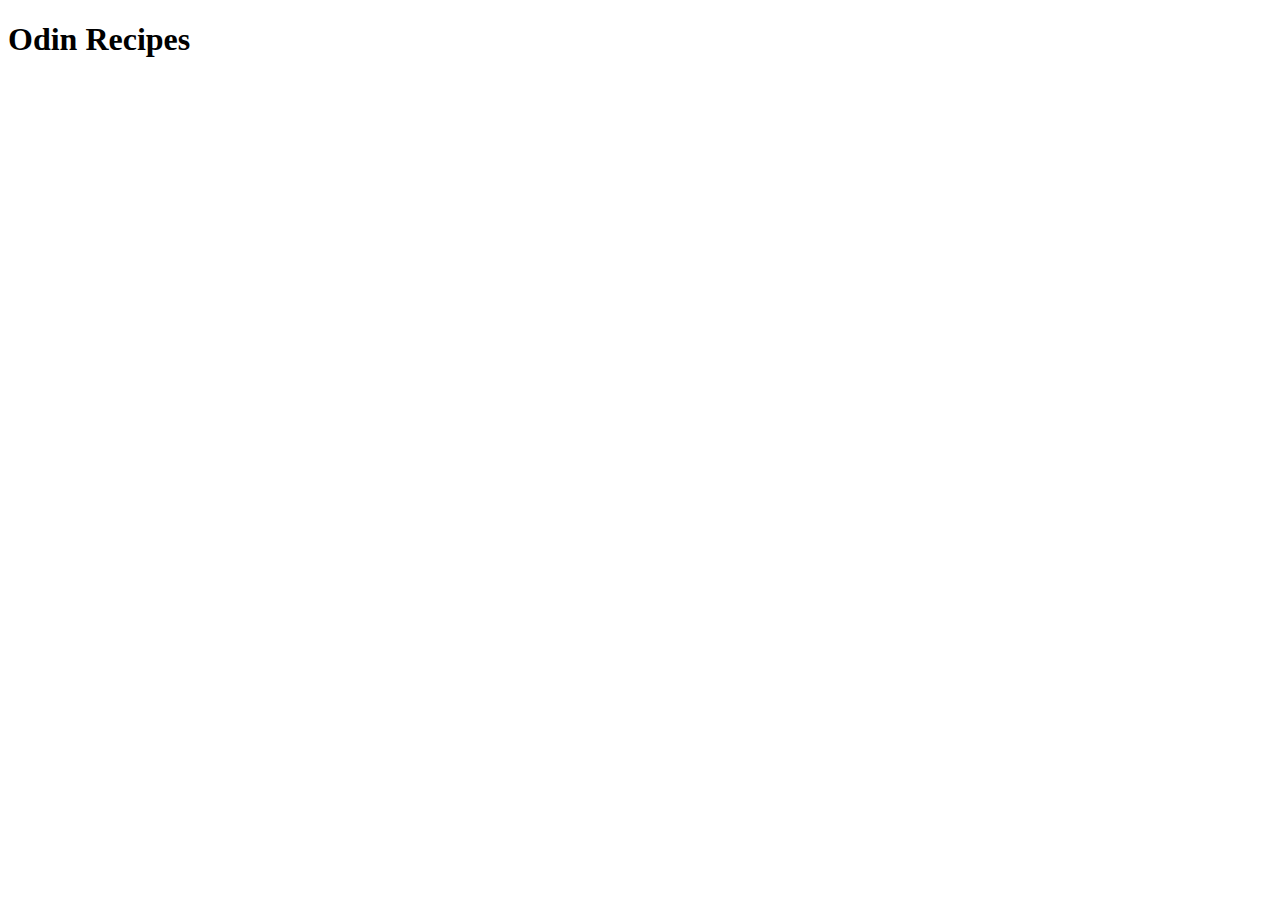
==== index.html @ b40544ca "Created index.html" ====
<!DOCTYPE html>
<html lang="en">

<head>
    <meta charset="UTF-8">
    <meta http-equiv="X-UA-Compatible" content="IE=edge">
    <meta name="viewport" content="width=device-width, initial-scale=1.0">
    <title>Home</title>
</head>

<body>


    <h1>Odin Recipes</h1>
</body>

</html>
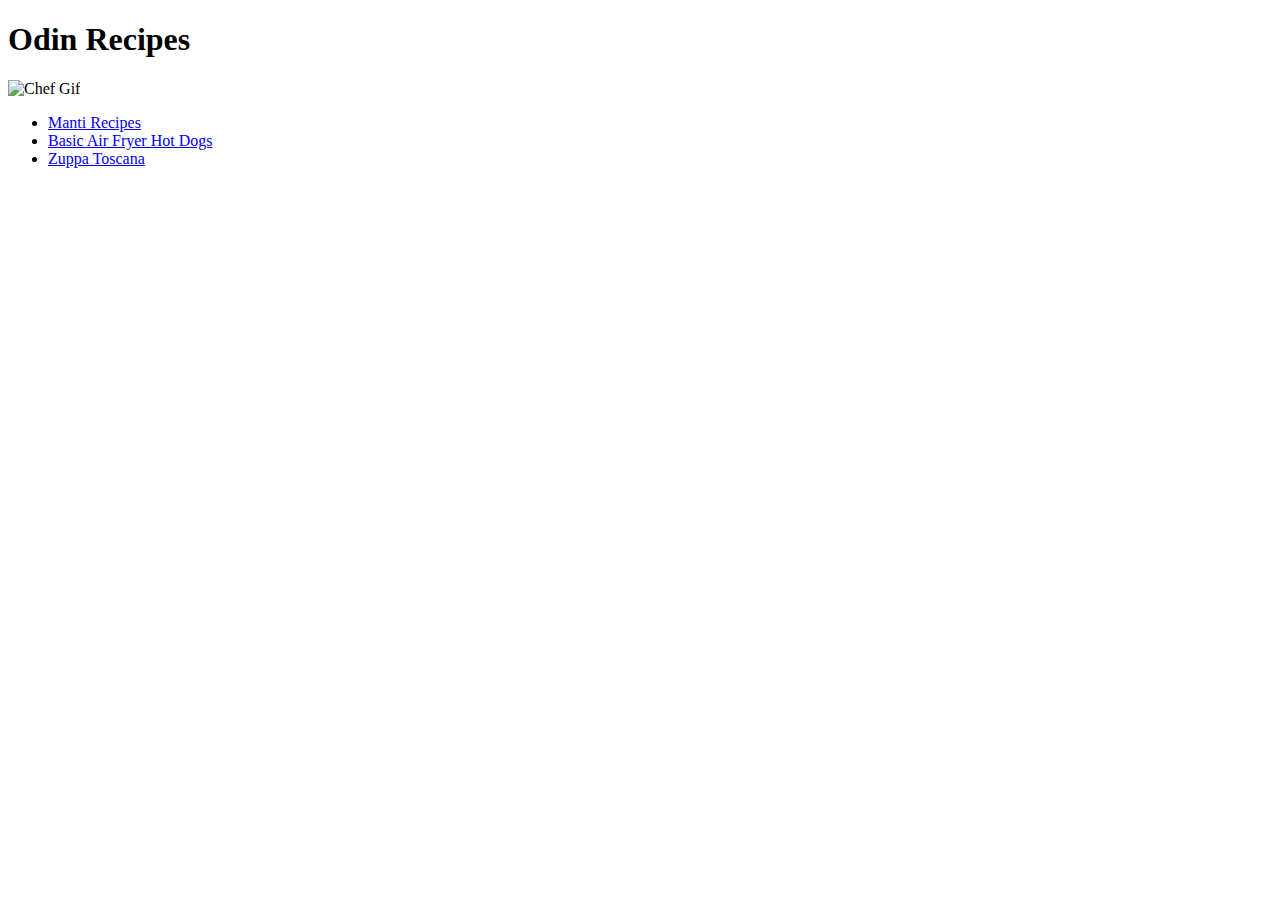
==== commit e174bf3d: "Chef gif added" ====
--- a/index.html
+++ b/index.html
@@ -10,8 +10,15 @@
 
 <body>
 
+    <h1>Odin Recipes</h1>
+    <img src="https://media.tenor.com/lTyMCVhkmxkAAAAC/cook-chef.gif" alt="Chef Gif">
 
-    <h1>Odin Recipes</h1>
+    <ul>
+        <li> <a href="manti.html">Manti Recipes</a>
+        </li>
+        <li><a href="basichotdog.html">Basic Air Fryer Hot Dogs</a></li>
+        <li><a href="zuppatoscana.html">Zuppa Toscana</a></li>
+    </ul>
 </body>
 
 </html>